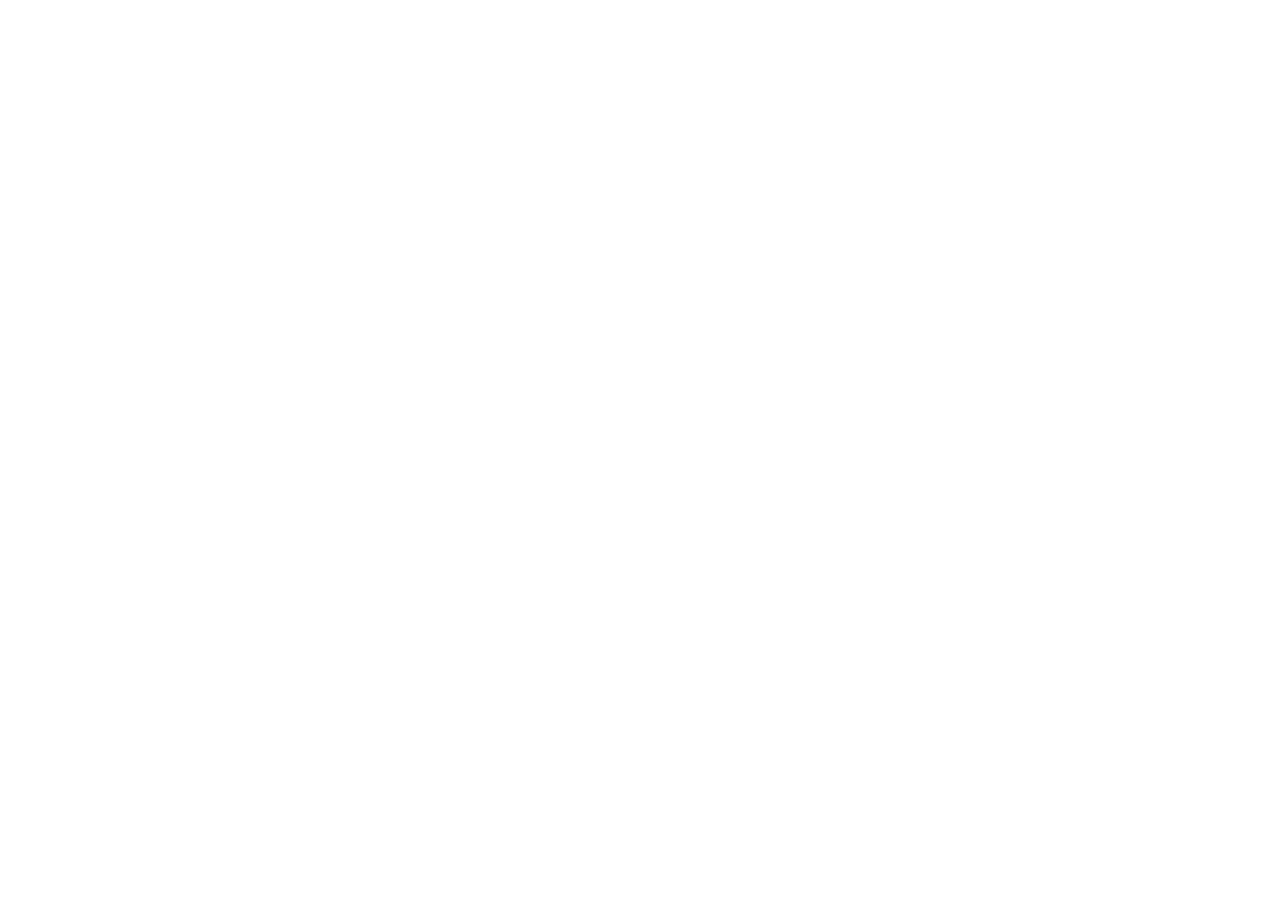
==== alert.html @ f489839d "demo" ====
<!doctype html>
<html lang="zh-cn">
<head>
    <meta charset="UTF-8">
    <meta name="viewport"
          content="width=device-width, user-scalable=no, initial-scale=1.0, maximum-scale=1.0, minimum-scale=1.0">
    <meta http-equiv="X-UA-Compatible" content="ie=edge">
    <title>我问你答好不啦</title>
</head>
<body>
<script>
    if(confirm('你好！')){
      alert('吧啦吧啦你好！');
    }else{
      alert('喂一点也不友好！')
    }
</script>
</body>
</html>
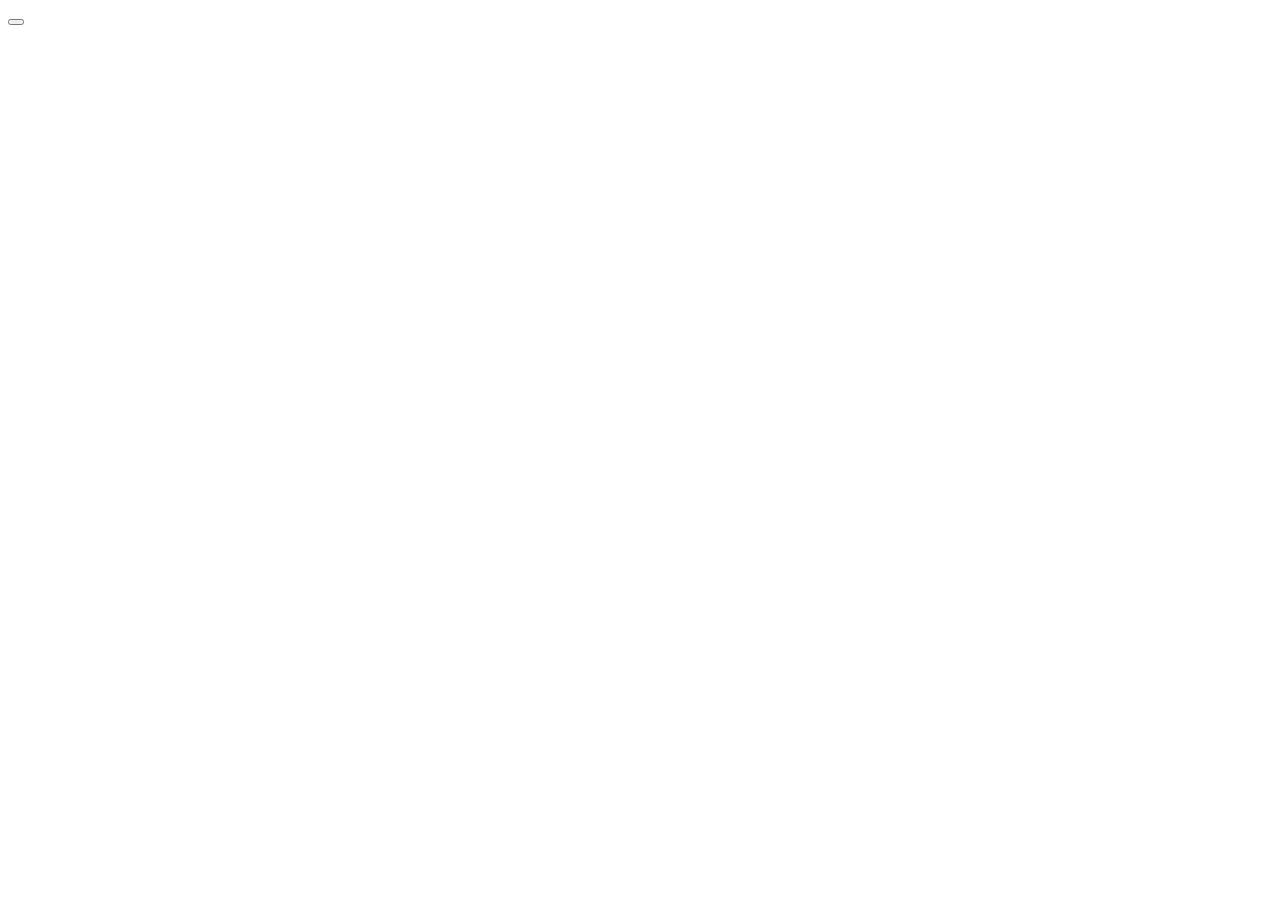
==== commit b1b4d135: "demo" ====
--- a/alert.html
+++ b/alert.html
@@ -8,12 +8,16 @@
     <title>我问你答好不啦</title>
 </head>
 <body>
+<button onclick="go()"></button>
 <script>
-    if(confirm('你好！')){
-      alert('吧啦吧啦你好！');
-    }else{
-      alert('喂一点也不友好！')
+    function go(){
+      if(confirm('你好！')){
+        alert('吧啦吧啦你好！');
+      }else{
+        alert('喂一点也不友好！')
+      }
     }
+    go()
 </script>
 </body>
 </html>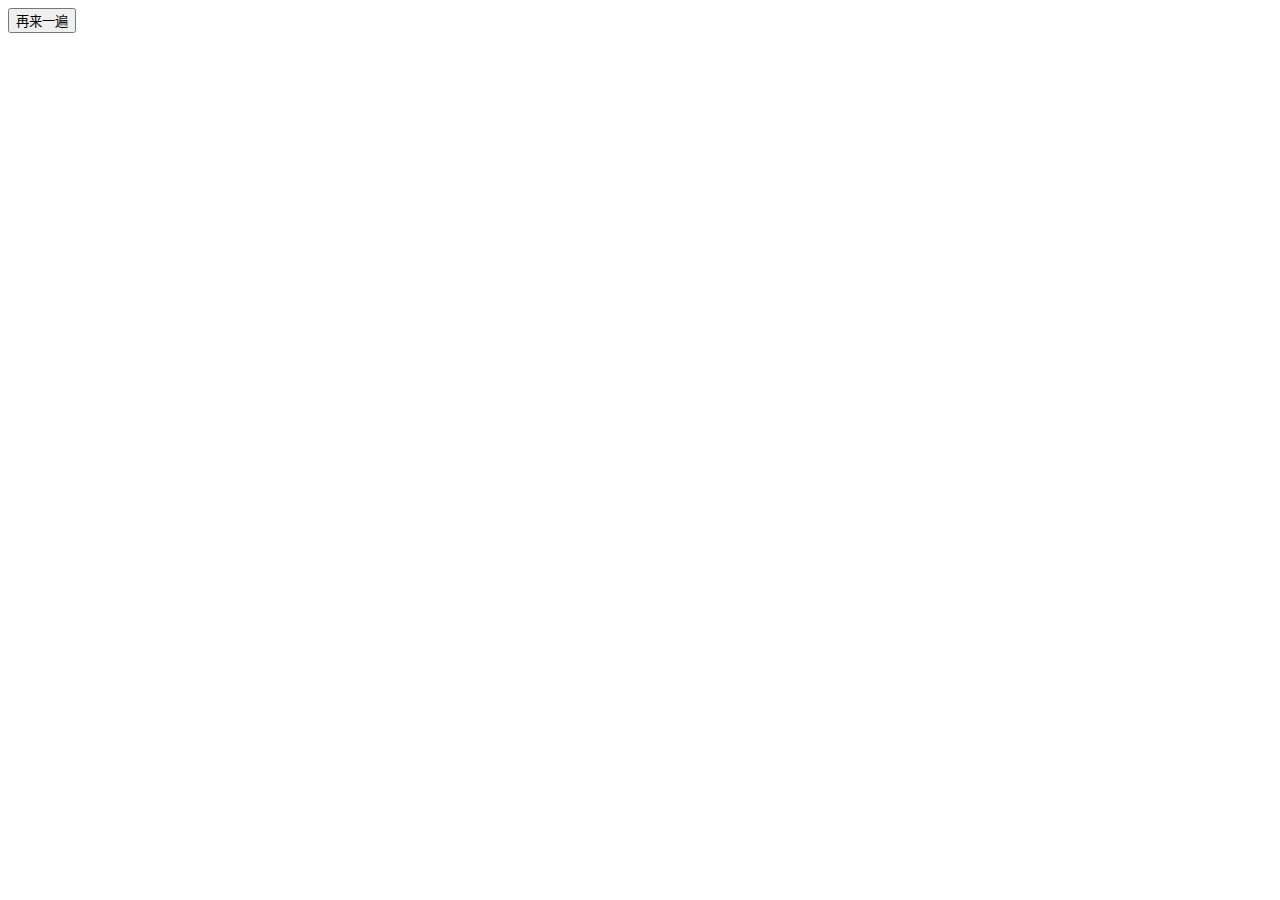
==== commit 39c907cc: "demo" ====
--- a/alert.html
+++ b/alert.html
@@ -8,7 +8,7 @@
     <title>我问你答好不啦</title>
 </head>
 <body>
-<button onclick="go()"></button>
+<button onclick="go()">再来一遍</button>
 <script>
     function go(){
       if(confirm('你好！')){
